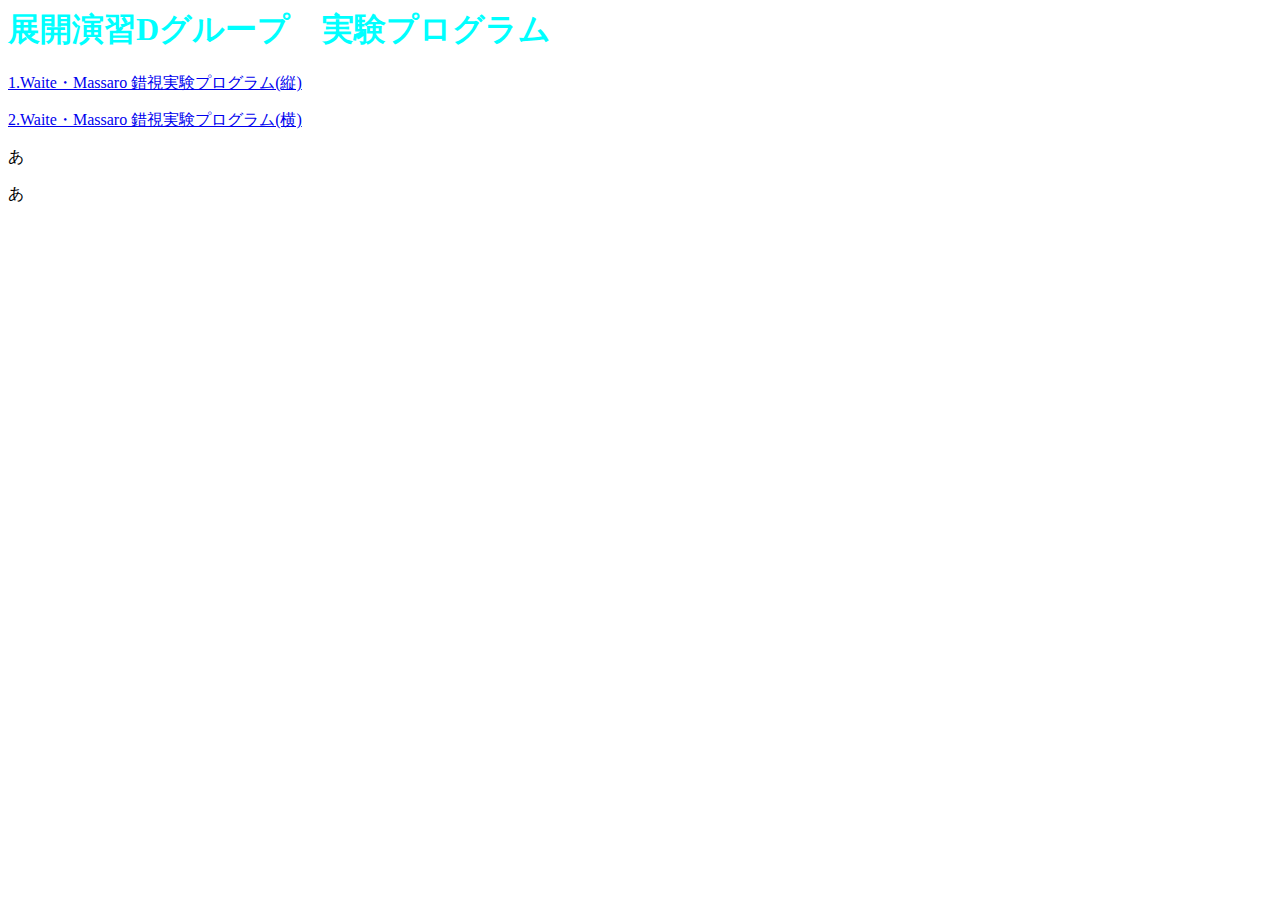
==== index.html @ b5cd8696 "Add files via upload" ====
<! DOCTYPE html>
<html>

<head>
<meta charset = "utf-8">
<title>Dグループ　実験</title>
<link rel = "stylesheet" href = "index.css">
</head>

<body>
<div class = "header">
<h1>展開演習Dグループ　実験プログラム</h1>
</div>
<div class = "main">

<p><a href="./Waite・MassaroV/experiment_constant.html">1.Waite・Massaro 錯視実験プログラム(縦)</a></p>
<p><a href="./Waite・MassaroH/experiment_constant.html">2.Waite・Massaro 錯視実験プログラム(横)</a></p>
</div>
<div class = "footer">
<p>あ</p><p>あ</p>
</div>
</body>
---- index.css ----
h1{
color:#00ffff;
}

iframe{
width: 600px;
height: 600px;
}
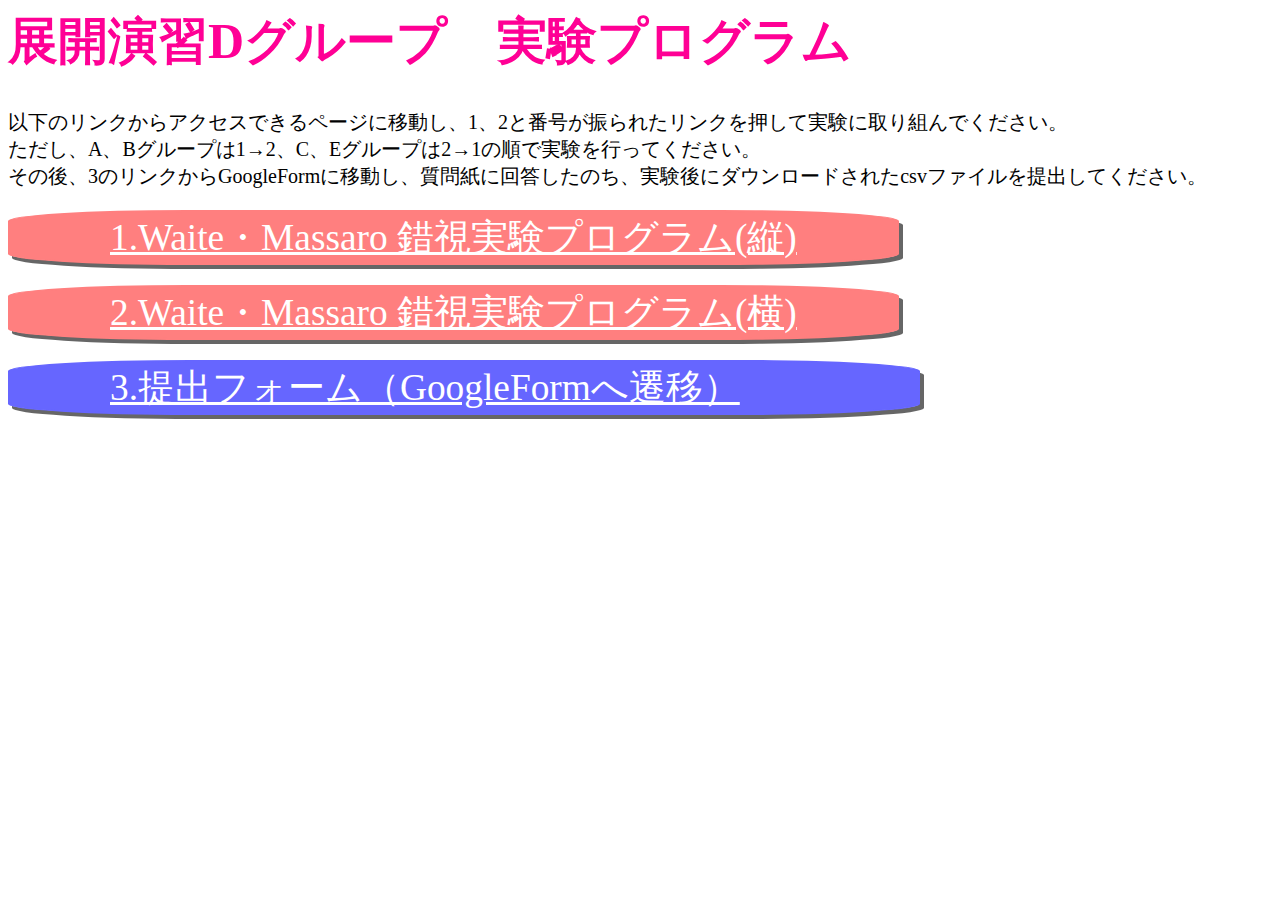
==== commit 55b9763b: "Add files via upload" ====
--- a/index.html
+++ b/index.html
@@ -8,15 +8,23 @@
 </head>
 
 <body>
-<div class = "header">
+<header>
 <h1>展開演習Dグループ　実験プログラム</h1>
-</div>
+</header>
 <div class = "main">
 
-<p><a href="./Waite・MassaroV/experiment_constant.html">1.Waite・Massaro 錯視実験プログラム(縦)</a></p>
-<p><a href="./Waite・MassaroH/experiment_constant.html">2.Waite・Massaro 錯視実験プログラム(横)</a></p>
+    <p>以下のリンクからアクセスできるページに移動し、1、2と番号が振られたリンクを押して実験に取り組んでください。</br>
+        ただし、A、Bグループは1→2、C、Eグループは2→1の順で実験を行ってください。</br>
+        その後、3のリンクからGoogleFormに移動し、質問紙に回答したのち、実験後にダウンロードされたcsvファイルを提出してください。
+        </p>
+        
+
+<p><a href="./Waite・MassaroV/experiment_constant.html"target="_blank" rel="noopener noreferrer" class = "button">1.Waite・Massaro 錯視実験プログラム(縦)</a></p>
+<p><a href="./Waite・MassaroH/experiment_constant.html"target="_blank" rel="noopener noreferrer" class = "button">2.Waite・Massaro 錯視実験プログラム(横)</a></p>
+<p><a href="https://forms.gle/NxzY1EQxrCMvyHLaA"target="_blank" rel="noopener noreferrer"class = "sub">3.提出フォーム（GoogleFormへ遷移）</a></p>
 </div>
-<div class = "footer">
-<p>あ</p><p>あ</p>
-</div>
+
+
+<footer>
+</footer>
 </body>--- a/index.css
+++ b/index.css
@@ -1,8 +1,54 @@
 h1{
-color:#00ffff;
+  font-size: 50px;
+color:#ff0095;
 }
 
 iframe{
 width: 600px;
 height: 600px;
-}+}
+
+.main p{
+font-size:20px
+}
+
+.button {
+    display       : inline-block;
+    border-radius : 20%;          /* 角丸       */
+    font-size     : 28pt;        /* 文字サイズ */
+    text-align    : center;      /* 文字位置   */
+    cursor        : pointer;     /* カーソル   */
+    padding       : 7px 100px;   /* 余白       */
+    background    : #ff7f7f;     /* 背景色     */
+    color         : #ffffff;     /* 文字色     */
+    line-height   : 1em;         /* 1行の高さ  */
+    transition    : .3s;         /* なめらか変化 */
+    box-shadow    : 4px 4px #666666;  /* 影の設定 */
+    border        : 2px solid #ff7f7f;    /* 枠の指定 */
+  }
+  .button:hover {
+    box-shadow    : none;        /* カーソル時の影消去 */
+    color         : #ff7f7f;     /* 背景色     */
+    background    : #ffffff;     /* 文字色     */
+  }
+
+
+  .sub {
+    display       : inline-block;
+    border-radius : 20%;          /* 角丸       */
+    font-size     : 28pt;        /* 文字サイズ */
+    text-align    : center;      /* 文字位置   */
+    cursor        : pointer;     /* カーソル   */
+    padding       : 7px 178px 7px 100px;   /* 余白       */
+    background    : #6666ff;     /* 背景色     */
+    color         : #ffffff;     /* 文字色     */
+    line-height   : 1em;         /* 1行の高さ  */
+    transition    : .3s;         /* なめらか変化 */
+    box-shadow    : 4px 4px #666666;  /* 影の設定 */
+    border        : 2px solid #6666ff;    /* 枠の指定 */
+  }
+  .sub:hover {
+    box-shadow    : none;        /* カーソル時の影消去 */
+    color         : #6666ff;     /* 背景色     */
+    background    : #ffffff;     /* 文字色     */
+  }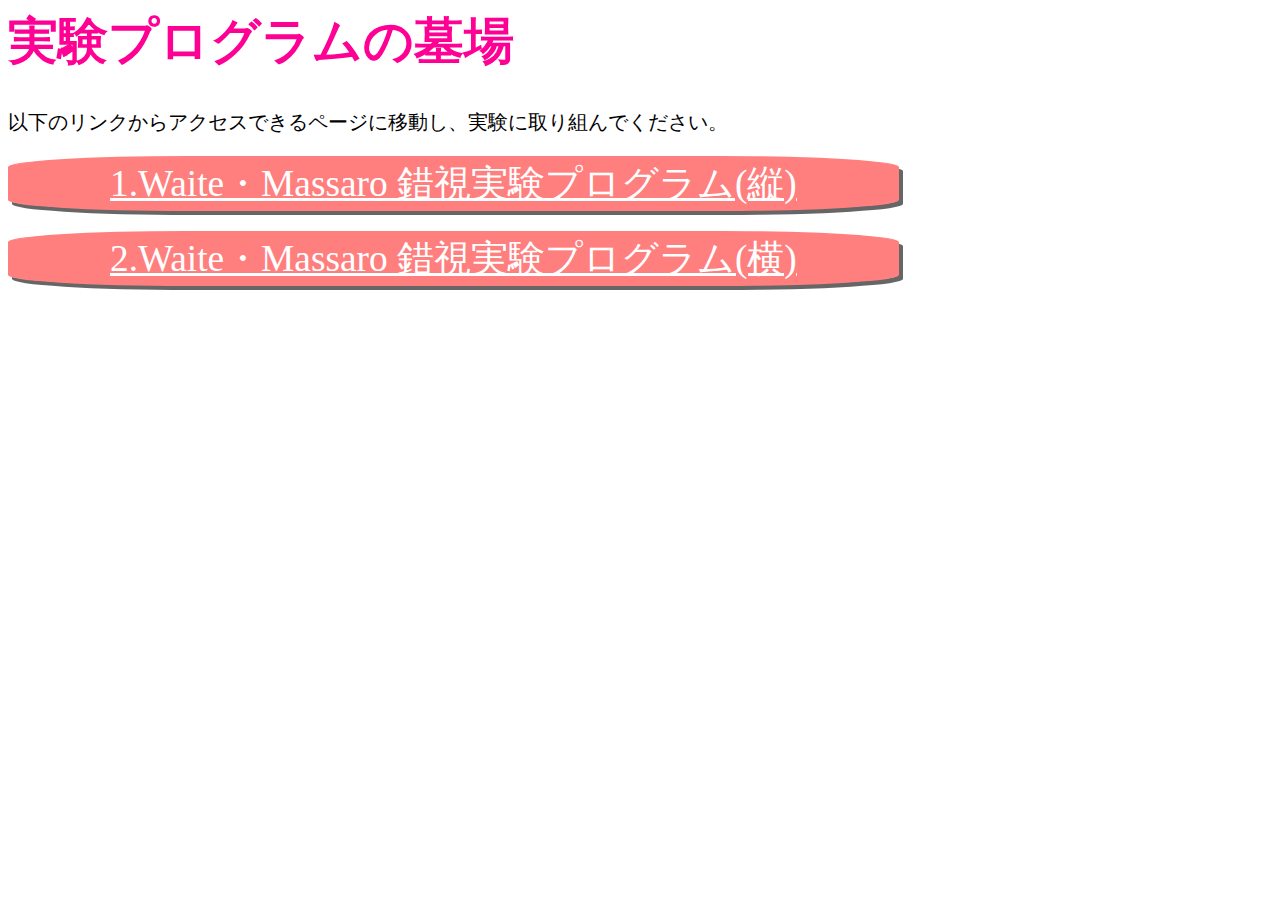
==== commit 9441501b: "Update index.html" ====
--- a/index.html
+++ b/index.html
@@ -3,28 +3,25 @@
 
 <head>
 <meta charset = "utf-8">
-<title>Dグループ　実験</title>
+<title>実験プログラムの墓場</title>
 <link rel = "stylesheet" href = "index.css">
 </head>
 
 <body>
 <header>
-<h1>展開演習Dグループ　実験プログラム</h1>
+<h1>実験プログラムの墓場</h1>
 </header>
 <div class = "main">
 
-    <p>以下のリンクからアクセスできるページに移動し、1、2と番号が振られたリンクを押して実験に取り組んでください。</br>
-        ただし、A、Bグループは1→2、C、Eグループは2→1の順で実験を行ってください。</br>
-        その後、3のリンクからGoogleFormに移動し、質問紙に回答したのち、実験後にダウンロードされたcsvファイルを提出してください。
-        </p>
+    <p>以下のリンクからアクセスできるページに移動し、実験に取り組んでください。</br>
+    
         
 
 <p><a href="./Waite・MassaroV/experiment_constant.html"target="_blank" rel="noopener noreferrer" class = "button">1.Waite・Massaro 錯視実験プログラム(縦)</a></p>
 <p><a href="./Waite・MassaroH/experiment_constant.html"target="_blank" rel="noopener noreferrer" class = "button">2.Waite・Massaro 錯視実験プログラム(横)</a></p>
-<p><a href="https://forms.gle/NxzY1EQxrCMvyHLaA"target="_blank" rel="noopener noreferrer"class = "sub">3.提出フォーム（GoogleFormへ遷移）</a></p>
 </div>
 
 
 <footer>
 </footer>
-</body>+</body>
